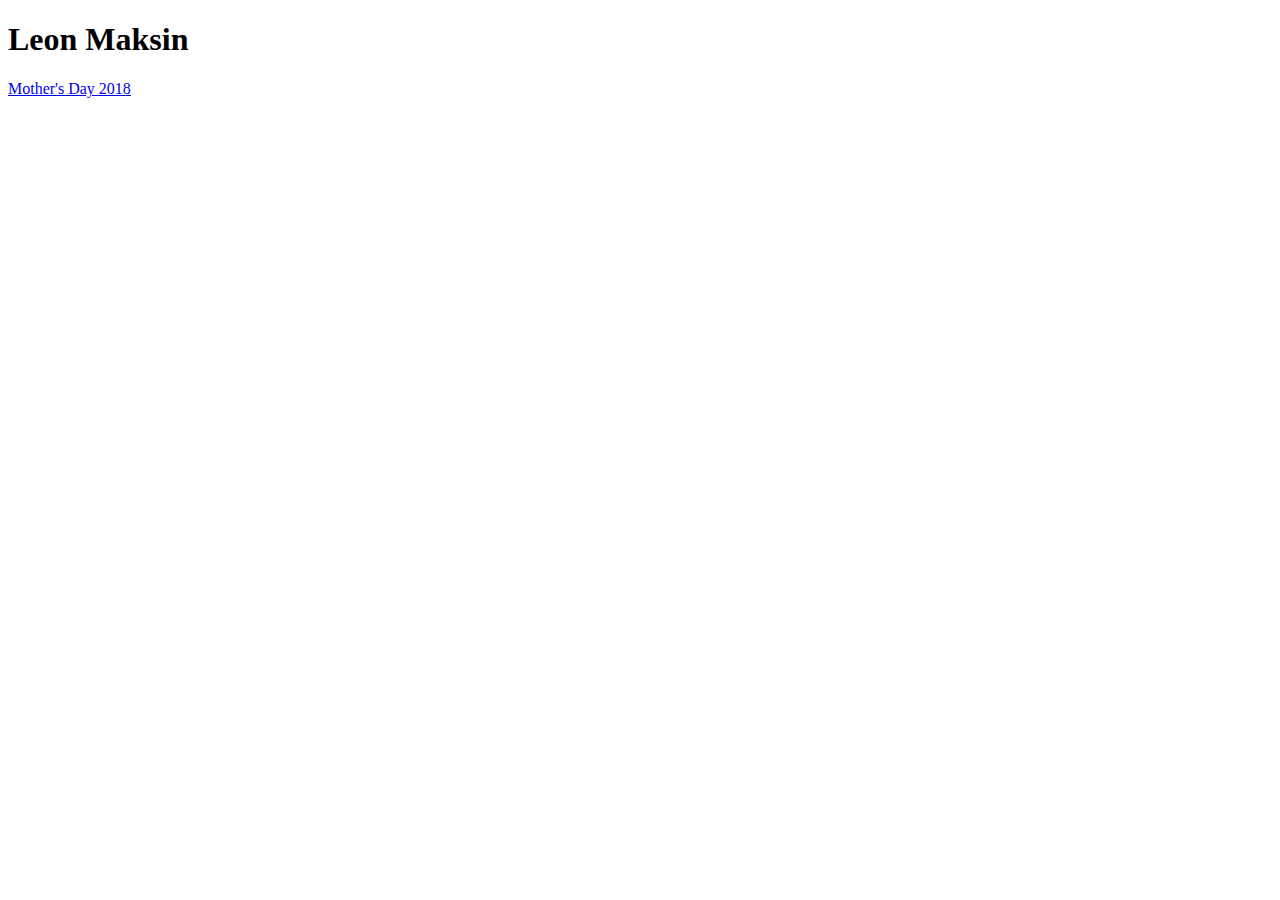
==== index.html @ c08c7234 "Index" ====
<!DOCTYPE html>
<html lang="en" dir="ltr">
  <head>
    <meta charset="utf-8">
    <title>Leon's Homepage</title>
  </head>
  <body>
    <h1>Leon Maksin</h1>
    <div id='links'>
      <a href="Mother'sDay2018/mothersDay2018.py"><p>Mother's Day 2018</p></a>
    </div>
  </body>
</html>
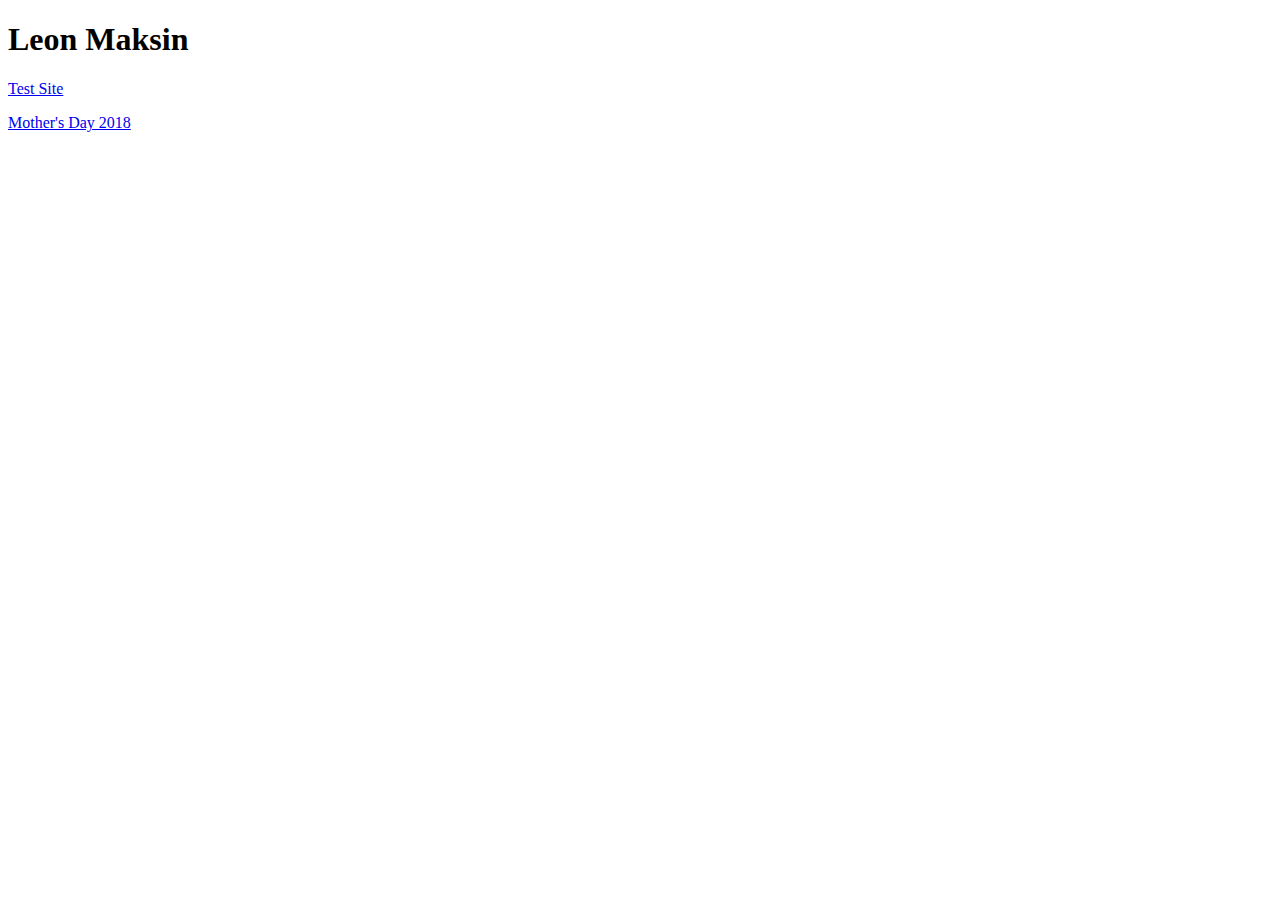
==== commit 643751f5: "Added Testsite" ====
--- a/index.html
+++ b/index.html
@@ -7,6 +7,7 @@
   <body>
     <h1>Leon Maksin</h1>
     <div id='links'>
+      <a href="testsite/testsite.html"><p>Test Site</p></a>
       <a href="Mother'sDay2018/mothersDay2018.py"><p>Mother's Day 2018</p></a>
     </div>
   </body>
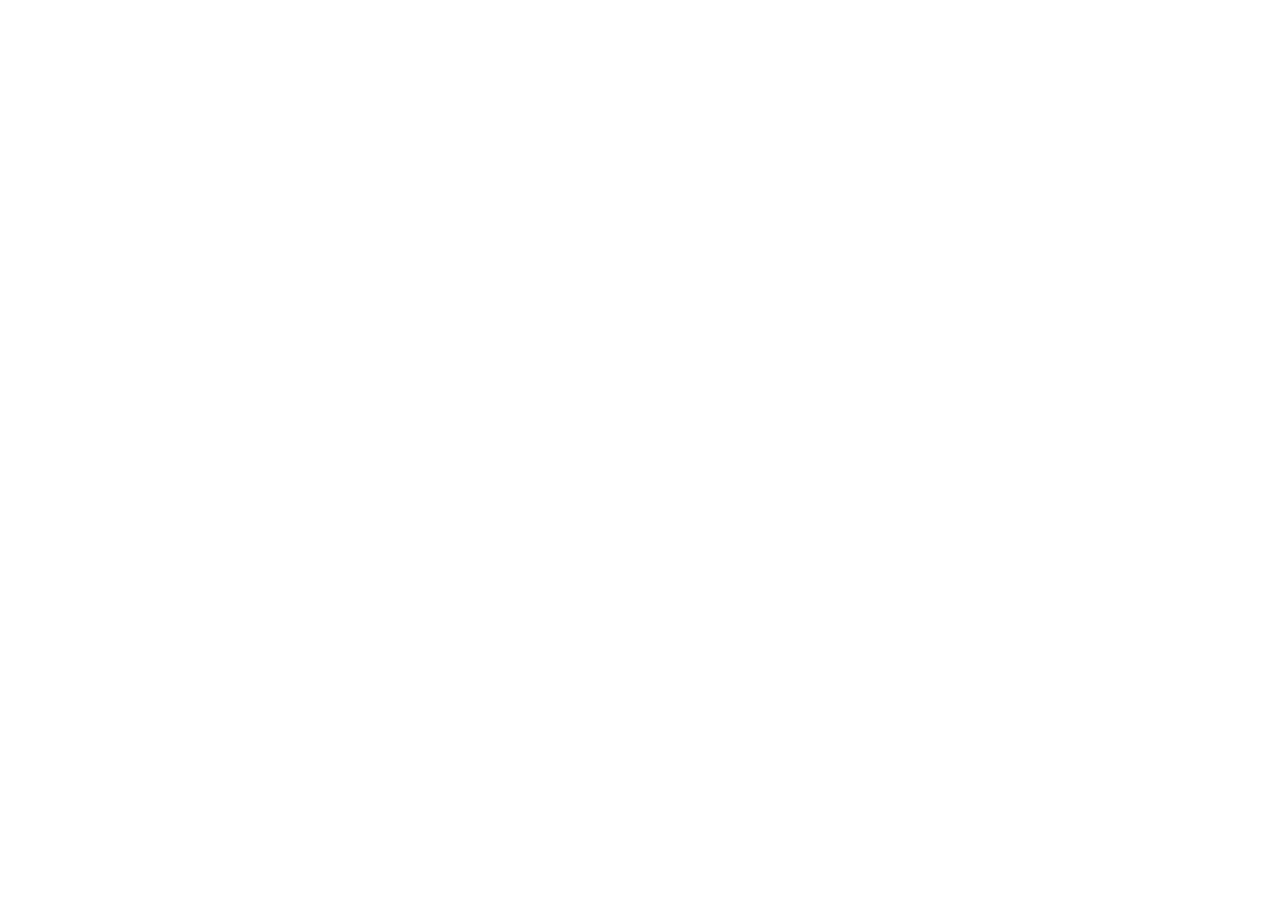
==== commit de18dd4c: "redirect to my website yuh" ====
--- a/index.html
+++ b/index.html
@@ -3,6 +3,7 @@
   <head>
     <meta charset="utf-8">
     <title>Leon's Homepage</title>
+    <meta http-equiv="Refresh" content="0; url='https://leonmaksin.me/'" />
   </head>
   <body>
     <h1>Leon Maksin</h1>
